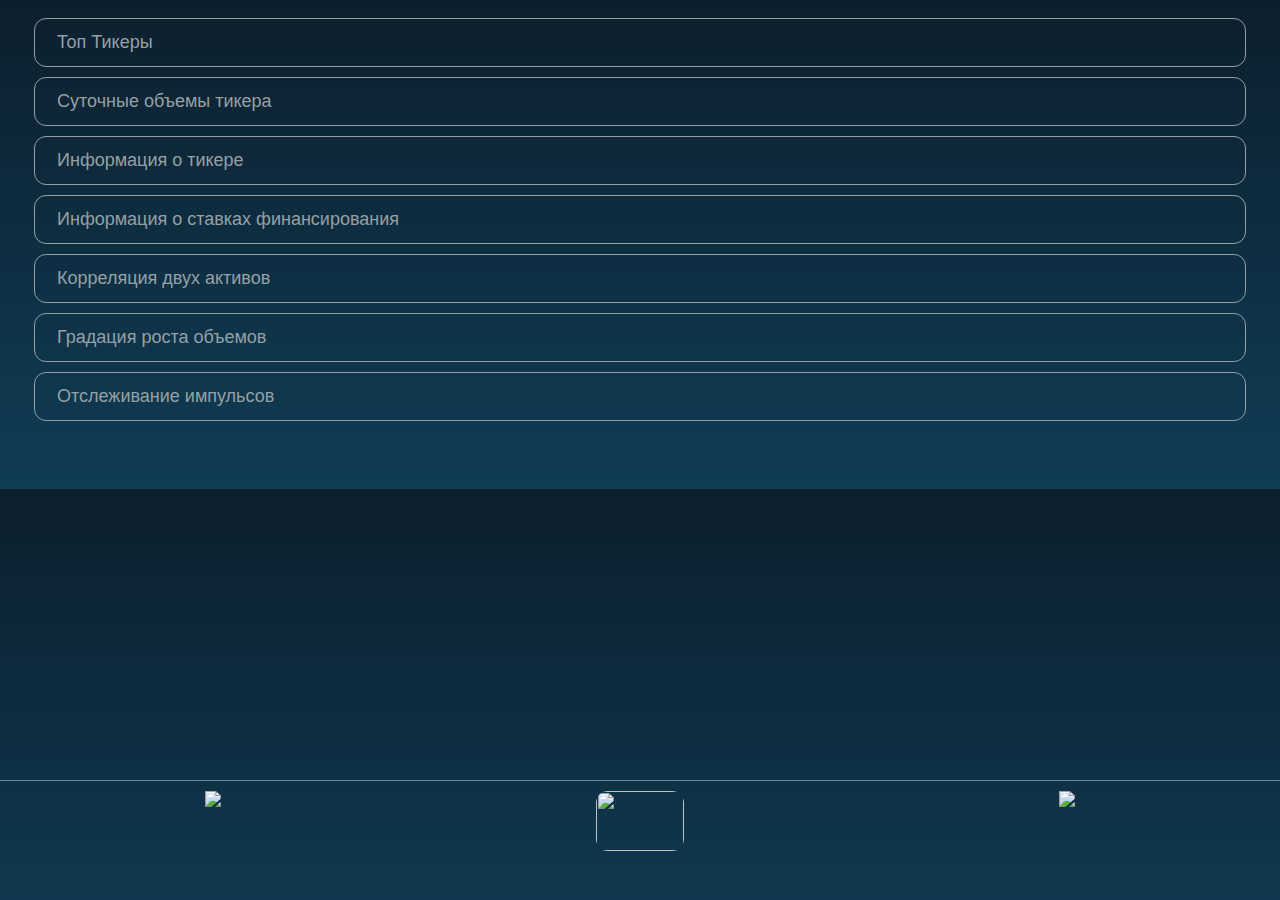
==== index.html @ 071b6ad5 "Update index.html" ====
<!DOCTYPE html>
<html lang="en">
<head>
    <meta charset="UTF-8">
    <meta name="viewport" content="width=device-width, initial-scale=1.0">
    <title>Добро пожаловать!</title>
    <style>
        body {
            font-family: Arial, sans-serif;
            text-align: center;
            padding: 0px 16px;
            background-size: cover;
            background: linear-gradient(to bottom, #0D1F2D, #0F3D56); /* Цвета градиента */
            
        }
        h1 {
            color: #333;
        }
        p{
            margin-left: 6px;
            color: #999;
        }
        .bot-logo {
            width: 160px;
            height: auto;
            margin-bottom: 20px;
        }
        .main-btns{
            display: grid;
            background-color: rgb(0,0,0,0);
            padding: 10px;
            color: #95A0A5;
            padding-bottom: 50px;
        }
        .main-btns-div{
            border: 1px solid #95A0A5;
            margin-bottom: 10px;
            text-align: left;
            padding: 12px 16px; 
            border-radius: 12px;
        }
        .main-btns button{
            background-color: rgb(0,0,0,0);
            border: 0px;
            width: 100%;
            font-size: 18px;
            border-radius: 12px;
            text-align: left;
            color: #95A0A5;
        }
        #div1,
        #div2,
        #div3,
        #div4,
        #div5,
        #div6,
        #div7,
        #div8{
            display: none;
        }
        .navbar-bottom{
            display: grid;
            position: fixed;
            width: 100%;
            left: 0px;
            bottom: 45px;
            border-top: 1px solid #5A8A9F;
            grid-template-columns: 1fr 1fr 1fr;
            background-color: rgb(0,0,0,0);
            padding-top: 10px;
        }
        .navbar-bottom button{
            background-color: rgb(0,0,0,0);
            border: 0px;
            cursor: pointer;
        }
        .navbar-bottom img{
            width: 40px;
        }
        .mb-img{
            right: 40px;
            position: absolute;
            width: 200px;
            margin-top: -40px;
        }
        
        .div7 video{
            border: 1px solid #999;
            width: 100%;
        }
    </style>
</head>
<body>

    <div class="main-btns">
        <div class="main-btns-div" >
            <button onclick="show7()">Топ Тикеры</button>
            <div id="div7" style="margin-top: 100px;">
                <div style="display: grid; grid-template-columns: repeat(6,1fr);">
                    <video src="coin.mp4" autoplay loop muted></video>
                    <video src="coin.mp4" autoplay loop muted></video>
                    <video src="coin.mp4" autoplay loop muted></video>
                    <video src="coin.mp4" autoplay loop muted></video>
                    <video src="coin.mp4" autoplay loop muted></video>
                    <video src="coin.mp4" autoplay loop muted></video>
                </div>
                <p>Топ Тикеры</p>
            </div>
        </div>
        <div class="main-btns-div"> 
            <button onclick="show1()">Суточные объемы тикера</button>
            <div id="div1">
                <p>Суточные объемы тикера</p>
            </div>
        </div>
        <div class="main-btns-div">
            <button onclick="show2()">Информация о тикере</button>
            <div id="div2">
                <p>Информация о тикере</p>
            </div>
        </div>
        <div class="main-btns-div">
            <button onclick="show3()">Информация о ставках финансирования</button>
            <div id="div3">
                <p>Информация о ставках ФРС</p>
            </div>
        </div>
        <div class="main-btns-div">
            <button onclick="show4()">Корреляция двух активов</button>
            <div id="div4">
                <p>Корреляция двух активов</p>
            </div>
        </div>
        <div class="main-btns-div">
            <button onclick="show5()">Градация роста объемов</button>
            <div id="div5">
                <p>Градация роста объемов</p>
            </div>
        </div>
       <div class="main-btns-div">
           <button onclick="show6()">Отслеживание импульсов</button>
            <div id="div6">
                <p>Отслеживание импульсов</p>
            </div>
       </div>
        
        
        
    </div>
    <div class="navbar-bottom">
       
       <div class="navbar-div">
           <a href="setting.html" style="margin-bottom: 30px;">
               <img src="https://i.postimg.cc/Px14rPHc/Setting.png">
           </a>
       </div>
       <div class="navbar-div">
           <a href="index.html">
               <img style="border-radius: 12px; width: 88px; height: 60px;" src="https://i.postimg.cc/020B0XL3/2024-06-17-161752.png">
           </a>
       </div> 
       <div class="navbar-div">
           <a href="profile.html" style="margin-bottom: 30px;">
               <img src="https://i.postimg.cc/J0q5ZvG5/user-circle-1.png">
           </a>
       </div>
    </div>
    <script>
        function show1() {
            var div = document.getElementById('div1');
            if (div.style.display === "none" || div.style.display === "") {
                div.style.display = "block";
                document.getElementById('div2').style.display="none";
                document.getElementById('div3').style.display="none";
                document.getElementById('div4').style.display="none";
                document.getElementById('div5').style.display="none";
                document.getElementById('div6').style.display="none";
                document.getElementById('div7').style.display="none";
        
            } else {
                div.style.display = "none";
            }
            
            
        }
        
        function show2() {
            var div = document.getElementById('div2');
            if (div.style.display === "none" || div.style.display === "") {
                div.style.display = "block";
                document.getElementById('div1').style.display="none";
                document.getElementById('div3').style.display="none";
                document.getElementById('div4').style.display="none";
                document.getElementById('div5').style.display="none";
                document.getElementById('div6').style.display="none";
                document.getElementById('div7').style.display="none";
            
            } else {
                div.style.display = "none";
            }
            
        }
        
        function show3() {
            var div = document.getElementById('div3');
            if (div.style.display === "none" || div.style.display === "") {
                div.style.display = "block";
                document.getElementById('div2').style.display="none";
                document.getElementById('div1').style.display="none";
                document.getElementById('div4').style.display="none";
                document.getElementById('div5').style.display="none";
                document.getElementById('div6').style.display="none";
                document.getElementById('div7').style.display="none";
            
            } else {
                div.style.display = "none";
            }
            
        }
        
        function show4() {
            var div = document.getElementById('div4');
            if (div.style.display === "none" || div.style.display === "") {
                div.style.display = "block";
                document.getElementById('div2').style.display="none";
                document.getElementById('div3').style.display="none";
                document.getElementById('div1').style.display="none";
                document.getElementById('div5').style.display="none";
                document.getElementById('div6').style.display="none";
                document.getElementById('div7').style.display="none";
            
            } else {
                div.style.display = "none";
            }
            
        }
        
        function show5() {
            var div = document.getElementById('div5');
            if (div.style.display === "none" || div.style.display === "") {
                div.style.display = "block";
                document.getElementById('div2').style.display="none";
                document.getElementById('div3').style.display="none";
                document.getElementById('div4').style.display="none";
                document.getElementById('div1').style.display="none";
                document.getElementById('div6').style.display="none";
                document.getElementById('div7').style.display="none";
            
            } else {
                div.style.display = "none";
            }
            
        }
        
        function show6() {
            var div = document.getElementById('div6');
            if (div.style.display === "none" || div.style.display === "") {
                div.style.display = "block";
                document.getElementById('div2').style.display="none";
                document.getElementById('div3').style.display="none";
                document.getElementById('div4').style.display="none";
                document.getElementById('div5').style.display="none";
                document.getElementById('div1').style.display="none";
                document.getElementById('div7').style.display="none";
            
            } else {
                div.style.display = "none";
            }
            
        }
        
        function show7() {
            var div = document.getElementById('div7');
            if (div.style.display === "none" || div.style.display === "") {
                div.style.display = "block";
                document.getElementById('div2').style.display="none";
                document.getElementById('div3').style.display="none";
                document.getElementById('div4').style.display="none";
                document.getElementById('div5').style.display="none";
                document.getElementById('div6').style.display="none";
                document.getElementById('div1').style.display="none";
            } else {
                div.style.display = "none";
            }
        }
        
       
    </script>
</body>
</html>

    </script>
</body>
</html>
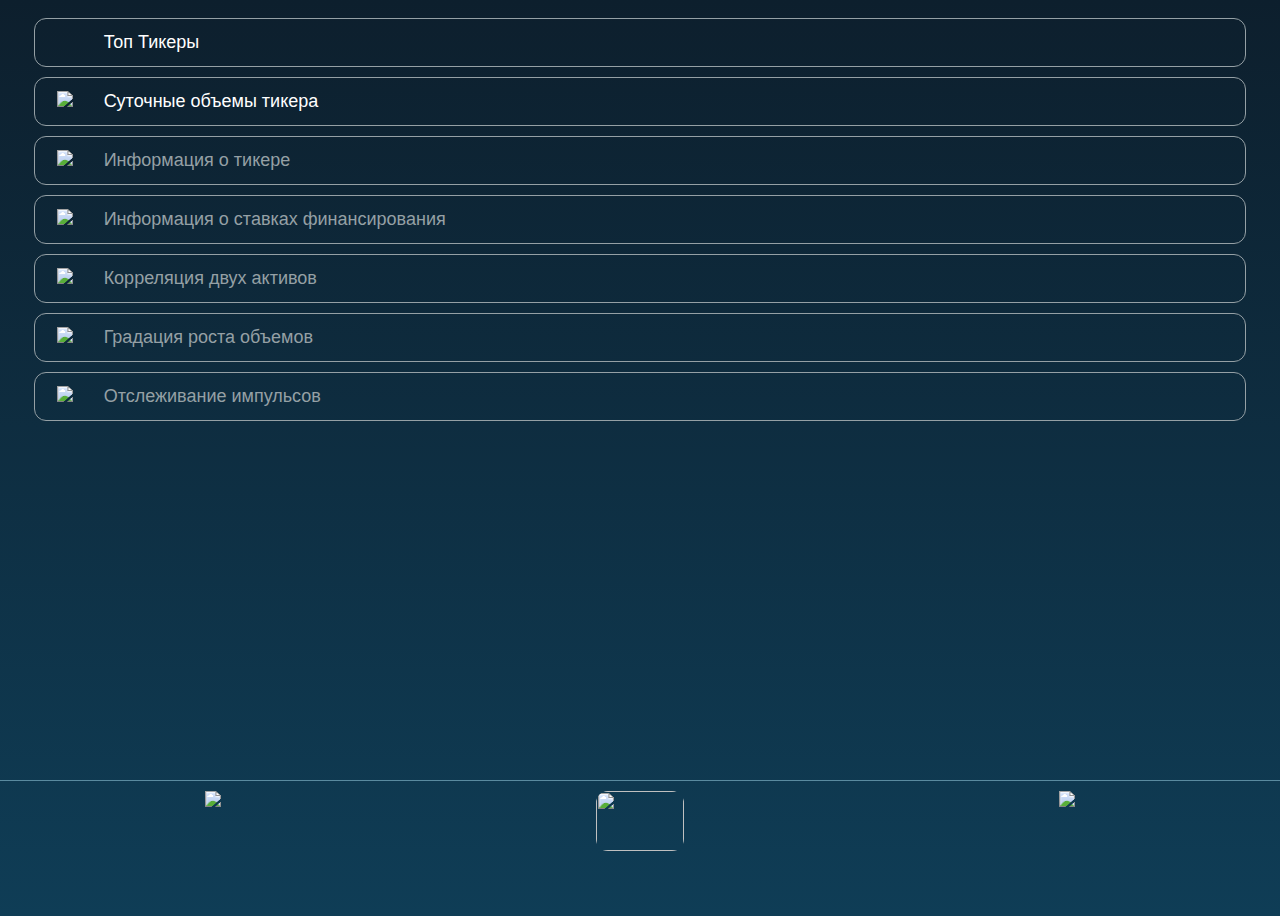
==== commit 5aea9dba: "Update index.html" ====
--- a/index.html
+++ b/index.html
@@ -10,8 +10,8 @@
             text-align: center;
             padding: 0px 16px;
             background-size: cover;
-            background: linear-gradient(to bottom, #0D1F2D, #0F3D56); /* Цвета градиента */
-            
+            height: 100vh;
+            background: linear-gradient(to bottom, #0D1F2D, #0F3D56); /* Цвета градиента */            
         }
         h1 {
             color: #333;
@@ -47,6 +47,8 @@
             border-radius: 12px;
             text-align: left;
             color: #95A0A5;
+            display: grid;
+            grid-template-columns: 4% 70%;
         }
         #div1,
         #div2,
@@ -73,6 +75,8 @@
             background-color: rgb(0,0,0,0);
             border: 0px;
             cursor: pointer;
+            
+            
         }
         .navbar-bottom img{
             width: 40px;
@@ -94,7 +98,7 @@
 
     <div class="main-btns">
         <div class="main-btns-div" >
-            <button onclick="show7()">Топ Тикеры</button>
+            <button onclick="show7()" style="color:white;"><div></div>Топ Тикеры</button>
             <div id="div7" style="margin-top: 100px;">
                 <div style="display: grid; grid-template-columns: repeat(6,1fr);">
                     <video src="coin.mp4" autoplay loop muted></video>
@@ -108,37 +112,37 @@
             </div>
         </div>
         <div class="main-btns-div"> 
-            <button onclick="show1()">Суточные объемы тикера</button>
+            <button style="color:white;" onclick="show1()"><img src="https://i.postimg.cc/BbT4gc0g/Icon.png">Суточные объемы тикера</button>
             <div id="div1">
                 <p>Суточные объемы тикера</p>
             </div>
         </div>
         <div class="main-btns-div">
-            <button onclick="show2()">Информация о тикере</button>
+            <button onclick="show2()"><img src="https://i.postimg.cc/BbT4gc0g/Icon.png">Информация о тикере</button>
             <div id="div2">
                 <p>Информация о тикере</p>
             </div>
         </div>
         <div class="main-btns-div">
-            <button onclick="show3()">Информация о ставках финансирования</button>
+            <button onclick="show3()"><img src="https://i.postimg.cc/BbT4gc0g/Icon.png">Информация о ставках финансирования</button>
             <div id="div3">
-                <p>Информация о ставках ФРС</p>
+                <p>Информация о ставках финансирования</p>
             </div>
         </div>
         <div class="main-btns-div">
-            <button onclick="show4()">Корреляция двух активов</button>
+            <button onclick="show4()"><img src="https://i.postimg.cc/BbT4gc0g/Icon.png">Корреляция двух активов</button>
             <div id="div4">
                 <p>Корреляция двух активов</p>
             </div>
         </div>
         <div class="main-btns-div">
-            <button onclick="show5()">Градация роста объемов</button>
+            <button onclick="show5()"><img src="https://i.postimg.cc/BbT4gc0g/Icon.png">Градация роста объемов</button>
             <div id="div5">
                 <p>Градация роста объемов</p>
             </div>
         </div>
        <div class="main-btns-div">
-           <button onclick="show6()">Отслеживание импульсов</button>
+           <button onclick="show6()"><img src="https://i.postimg.cc/BbT4gc0g/Icon.png">Отслеживание импульсов</button>
             <div id="div6">
                 <p>Отслеживание импульсов</p>
             </div>
@@ -150,7 +154,7 @@
     <div class="navbar-bottom">
        
        <div class="navbar-div">
-           <a href="setting.html" style="margin-bottom: 30px;">
+           <a href="setting.html" style="margin-bottom: 25px;">
                <img src="https://i.postimg.cc/Px14rPHc/Setting.png">
            </a>
        </div>
@@ -160,7 +164,7 @@
            </a>
        </div> 
        <div class="navbar-div">
-           <a href="profile.html" style="margin-bottom: 30px;">
+           <a href="profile.html" style="margin-bottom: 25px;">
                <img src="https://i.postimg.cc/J0q5ZvG5/user-circle-1.png">
            </a>
        </div>
@@ -292,3 +296,9 @@
     </script>
 </body>
 </html>
+
+</html>
+
+    </script>
+</body>
+</html>
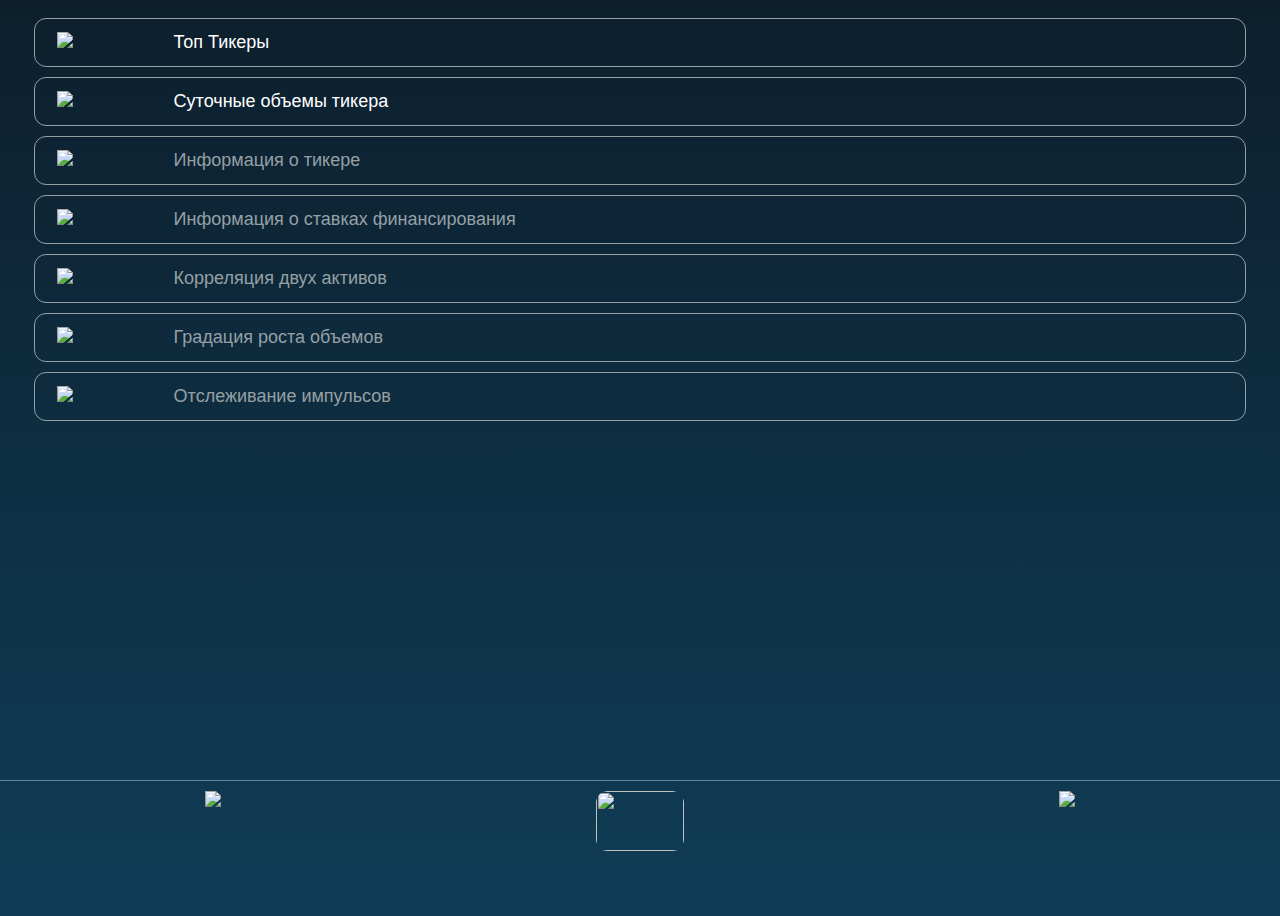
==== commit fa935a89: "Update index.html" ====
--- a/index.html
+++ b/index.html
@@ -48,7 +48,7 @@
             text-align: left;
             color: #95A0A5;
             display: grid;
-            grid-template-columns: 4% 70%;
+            grid-template-columns: 10% 70%;
         }
         #div1,
         #div2,
@@ -98,7 +98,7 @@
 
     <div class="main-btns">
         <div class="main-btns-div" >
-            <button onclick="show7()" style="color:white;"><div></div>Топ Тикеры</button>
+            <button onclick="show7()" style="color:white;"><img src="https://i.postimg.cc/BbT4gc0g/Icon.png">Топ Тикеры</button>
             <div id="div7" style="margin-top: 100px;">
                 <div style="display: grid; grid-template-columns: repeat(6,1fr);">
                     <video src="coin.mp4" autoplay loop muted></video>
@@ -154,7 +154,7 @@
     <div class="navbar-bottom">
        
        <div class="navbar-div">
-           <a href="setting.html" style="margin-bottom: 25px;">
+           <a href="setting.html" style="margin-bottom: 30px;">
                <img src="https://i.postimg.cc/Px14rPHc/Setting.png">
            </a>
        </div>
@@ -164,7 +164,7 @@
            </a>
        </div> 
        <div class="navbar-div">
-           <a href="profile.html" style="margin-bottom: 25px;">
+           <a href="profile.html" style="margin-bottom: 30px;">
                <img src="https://i.postimg.cc/J0q5ZvG5/user-circle-1.png">
            </a>
        </div>
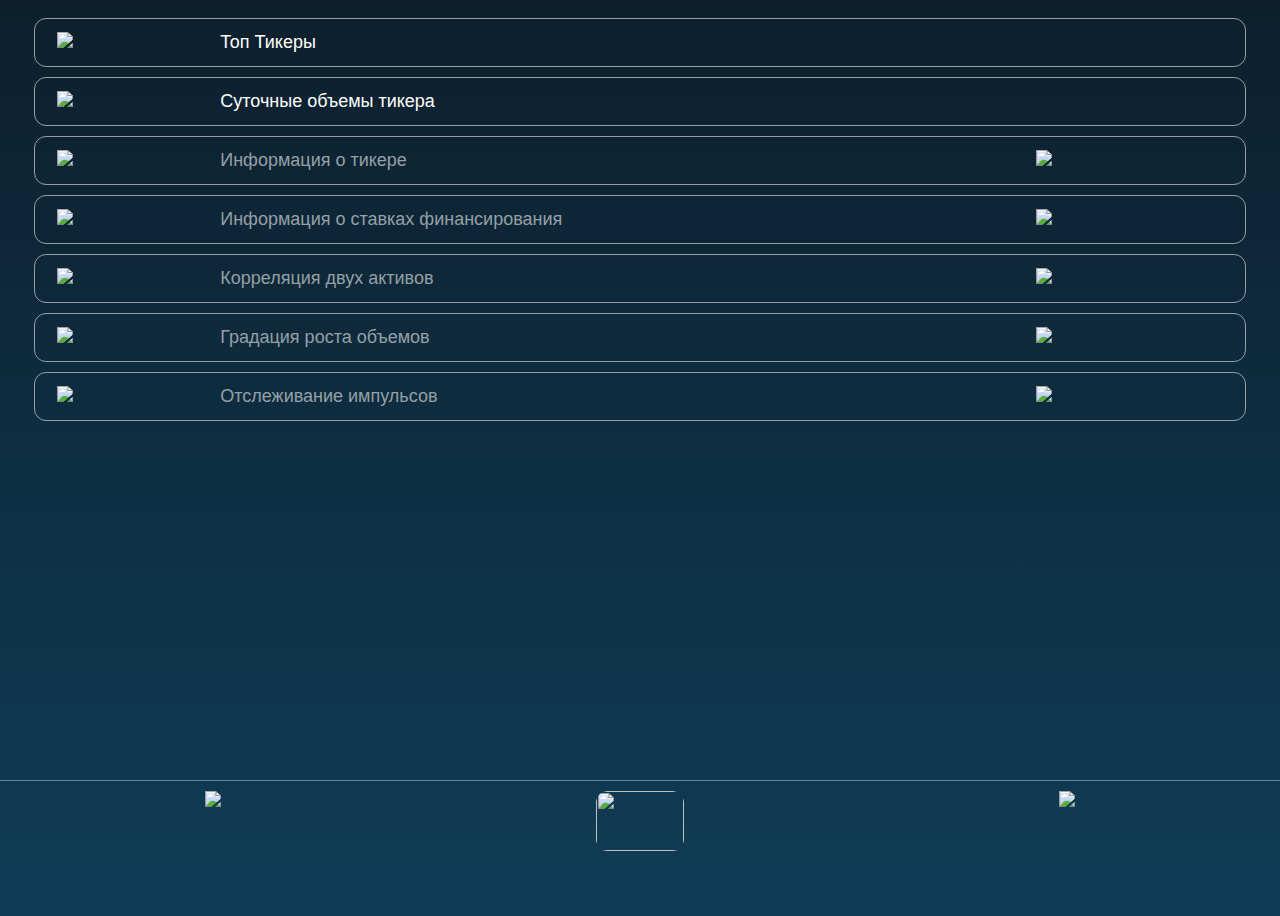
==== commit ca5f27db: "Update index.html" ====
--- a/index.html
+++ b/index.html
@@ -48,7 +48,7 @@
             text-align: left;
             color: #95A0A5;
             display: grid;
-            grid-template-columns: 10% 70%;
+            grid-template-columns: 14% 70% 10%;
         }
         #div1,
         #div2,
@@ -118,31 +118,31 @@
             </div>
         </div>
         <div class="main-btns-div">
-            <button onclick="show2()"><img src="https://i.postimg.cc/BbT4gc0g/Icon.png">Информация о тикере</button>
+            <button onclick="show2()"><img src="https://i.postimg.cc/BbT4gc0g/Icon.png">Информация о тикере<img src="https://i.postimg.cc/ZKnw6Yx9/Icon-1.png"></button>
             <div id="div2">
                 <p>Информация о тикере</p>
             </div>
         </div>
         <div class="main-btns-div">
-            <button onclick="show3()"><img src="https://i.postimg.cc/BbT4gc0g/Icon.png">Информация о ставках финансирования</button>
+            <button onclick="show3()"><img src="https://i.postimg.cc/BbT4gc0g/Icon.png">Информация о ставках финансирования<img src="https://i.postimg.cc/ZKnw6Yx9/Icon-1.png"></button>
             <div id="div3">
                 <p>Информация о ставках финансирования</p>
             </div>
         </div>
         <div class="main-btns-div">
-            <button onclick="show4()"><img src="https://i.postimg.cc/BbT4gc0g/Icon.png">Корреляция двух активов</button>
+            <button onclick="show4()"><img src="https://i.postimg.cc/BbT4gc0g/Icon.png">Корреляция двух активов<img src="https://i.postimg.cc/ZKnw6Yx9/Icon-1.png"></button>
             <div id="div4">
                 <p>Корреляция двух активов</p>
             </div>
         </div>
         <div class="main-btns-div">
-            <button onclick="show5()"><img src="https://i.postimg.cc/BbT4gc0g/Icon.png">Градация роста объемов</button>
+            <button onclick="show5()"><img src="https://i.postimg.cc/BbT4gc0g/Icon.png">Градация роста объемов<img src="https://i.postimg.cc/ZKnw6Yx9/Icon-1.png"></button>
             <div id="div5">
                 <p>Градация роста объемов</p>
             </div>
         </div>
        <div class="main-btns-div">
-           <button onclick="show6()"><img src="https://i.postimg.cc/BbT4gc0g/Icon.png">Отслеживание импульсов</button>
+           <button onclick="show6()"><img src="https://i.postimg.cc/BbT4gc0g/Icon.png">Отслеживание импульсов<img src="https://i.postimg.cc/ZKnw6Yx9/Icon-1.png"></button>
             <div id="div6">
                 <p>Отслеживание импульсов</p>
             </div>
@@ -154,17 +154,17 @@
     <div class="navbar-bottom">
        
        <div class="navbar-div">
-           <a href="setting.html" style="margin-bottom: 30px;">
+           <a href="setting.html" style="padding-bottom: 15px;">
                <img src="https://i.postimg.cc/Px14rPHc/Setting.png">
            </a>
        </div>
        <div class="navbar-div">
-           <a href="index.html">
+           <a href="main.html">
                <img style="border-radius: 12px; width: 88px; height: 60px;" src="https://i.postimg.cc/020B0XL3/2024-06-17-161752.png">
            </a>
        </div> 
        <div class="navbar-div">
-           <a href="profile.html" style="margin-bottom: 30px;">
+           <a href="profile.html" style="padding-bottom: 15px;">
                <img src="https://i.postimg.cc/J0q5ZvG5/user-circle-1.png">
            </a>
        </div>
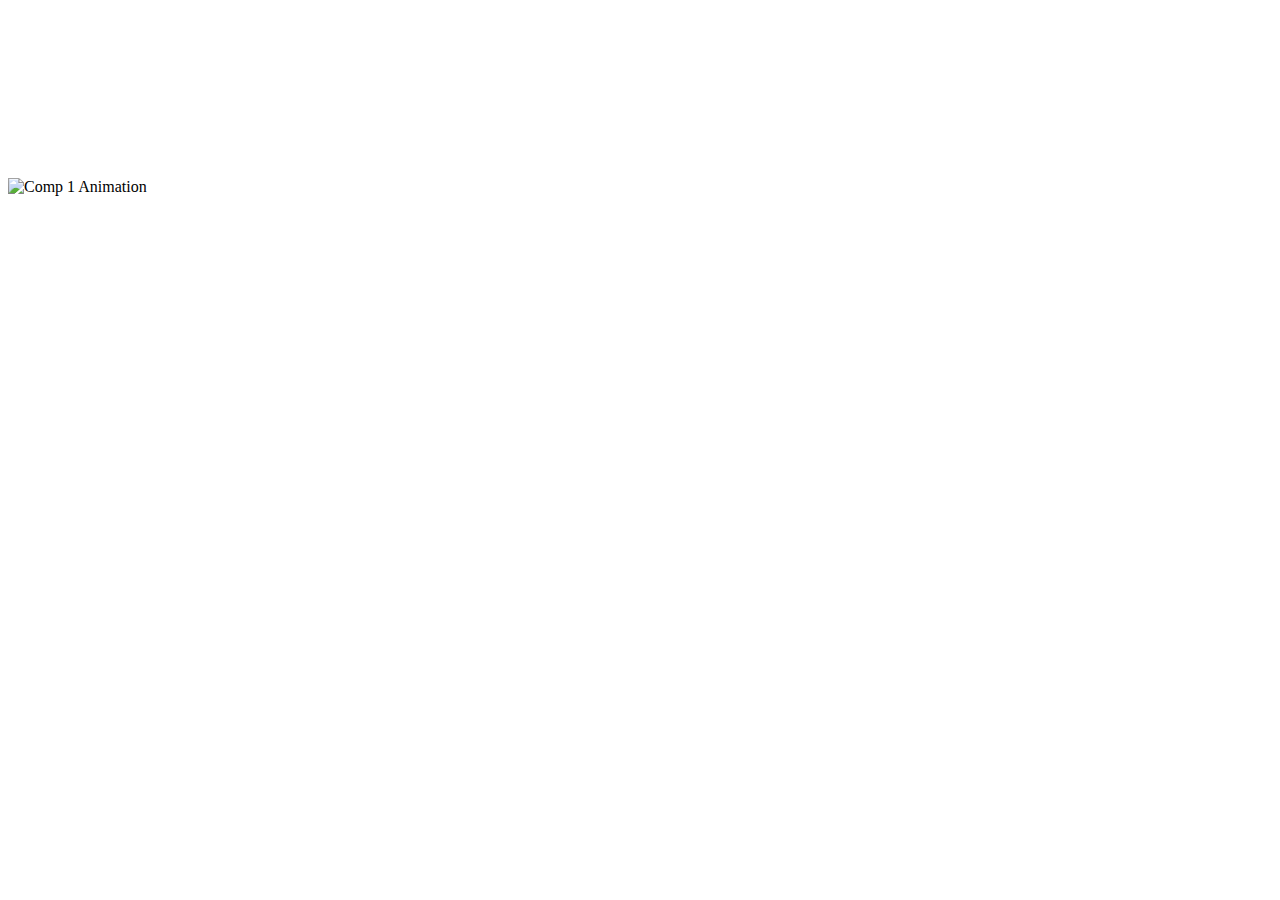
==== commit 1cec0391: "Update index.html" ====
--- a/index.html
+++ b/index.html
@@ -3,302 +3,19 @@
 <head>
     <meta charset="UTF-8">
     <meta name="viewport" content="width=device-width, initial-scale=1.0">
-    <title>Добро пожаловать!</title>
-    <style>
-        body {
-            font-family: Arial, sans-serif;
-            text-align: center;
-            padding: 0px 16px;
-            background-size: cover;
-            height: 100vh;
-            background: linear-gradient(to bottom, #0D1F2D, #0F3D56); /* Цвета градиента */            
-        }
-        h1 {
-            color: #333;
-        }
-        p{
-            margin-left: 6px;
-            color: #999;
-        }
-        .bot-logo {
-            width: 160px;
-            height: auto;
-            margin-bottom: 20px;
-        }
-        .main-btns{
-            display: grid;
-            background-color: rgb(0,0,0,0);
-            padding: 10px;
-            color: #95A0A5;
-            padding-bottom: 50px;
-        }
-        .main-btns-div{
-            border: 1px solid #95A0A5;
-            margin-bottom: 10px;
-            text-align: left;
-            padding: 12px 16px; 
-            border-radius: 12px;
-        }
-        .main-btns button{
-            background-color: rgb(0,0,0,0);
-            border: 0px;
-            width: 100%;
-            font-size: 18px;
-            border-radius: 12px;
-            text-align: left;
-            color: #95A0A5;
-            display: grid;
-            grid-template-columns: 14% 70% 10%;
-        }
-        #div1,
-        #div2,
-        #div3,
-        #div4,
-        #div5,
-        #div6,
-        #div7,
-        #div8{
-            display: none;
-        }
-        .navbar-bottom{
-            display: grid;
-            position: fixed;
-            width: 100%;
-            left: 0px;
-            bottom: 45px;
-            border-top: 1px solid #5A8A9F;
-            grid-template-columns: 1fr 1fr 1fr;
-            background-color: rgb(0,0,0,0);
-            padding-top: 10px;
-        }
-        .navbar-bottom button{
-            background-color: rgb(0,0,0,0);
-            border: 0px;
-            cursor: pointer;
-            
-            
-        }
-        .navbar-bottom img{
-            width: 40px;
-        }
-        .mb-img{
-            right: 40px;
-            position: absolute;
-            width: 200px;
-            margin-top: -40px;
-        }
-        
-        .div7 video{
-            border: 1px solid #999;
-            width: 100%;
-        }
-    </style>
+    <title>Loading Page</title>
+    <link>
+   
 </head>
 <body>
+    <div>
+        <img src="Comp_1.gif" alt="Comp 1 Animation" style="width:150px; margin-top: 170px;; ">
+    </div>
 
-    <div class="main-btns">
-        <div class="main-btns-div" >
-            <button onclick="show7()" style="color:white;"><img src="https://i.postimg.cc/BbT4gc0g/Icon.png">Топ Тикеры</button>
-            <div id="div7" style="margin-top: 100px;">
-                <div style="display: grid; grid-template-columns: repeat(6,1fr);">
-                    <video src="coin.mp4" autoplay loop muted></video>
-                    <video src="coin.mp4" autoplay loop muted></video>
-                    <video src="coin.mp4" autoplay loop muted></video>
-                    <video src="coin.mp4" autoplay loop muted></video>
-                    <video src="coin.mp4" autoplay loop muted></video>
-                    <video src="coin.mp4" autoplay loop muted></video>
-                </div>
-                <p>Топ Тикеры</p>
-            </div>
-        </div>
-        <div class="main-btns-div"> 
-            <button style="color:white;" onclick="show1()"><img src="https://i.postimg.cc/BbT4gc0g/Icon.png">Суточные объемы тикера</button>
-            <div id="div1">
-                <p>Суточные объемы тикера</p>
-            </div>
-        </div>
-        <div class="main-btns-div">
-            <button onclick="show2()"><img src="https://i.postimg.cc/BbT4gc0g/Icon.png">Информация о тикере<img src="https://i.postimg.cc/ZKnw6Yx9/Icon-1.png"></button>
-            <div id="div2">
-                <p>Информация о тикере</p>
-            </div>
-        </div>
-        <div class="main-btns-div">
-            <button onclick="show3()"><img src="https://i.postimg.cc/BbT4gc0g/Icon.png">Информация о ставках финансирования<img src="https://i.postimg.cc/ZKnw6Yx9/Icon-1.png"></button>
-            <div id="div3">
-                <p>Информация о ставках финансирования</p>
-            </div>
-        </div>
-        <div class="main-btns-div">
-            <button onclick="show4()"><img src="https://i.postimg.cc/BbT4gc0g/Icon.png">Корреляция двух активов<img src="https://i.postimg.cc/ZKnw6Yx9/Icon-1.png"></button>
-            <div id="div4">
-                <p>Корреляция двух активов</p>
-            </div>
-        </div>
-        <div class="main-btns-div">
-            <button onclick="show5()"><img src="https://i.postimg.cc/BbT4gc0g/Icon.png">Градация роста объемов<img src="https://i.postimg.cc/ZKnw6Yx9/Icon-1.png"></button>
-            <div id="div5">
-                <p>Градация роста объемов</p>
-            </div>
-        </div>
-       <div class="main-btns-div">
-           <button onclick="show6()"><img src="https://i.postimg.cc/BbT4gc0g/Icon.png">Отслеживание импульсов<img src="https://i.postimg.cc/ZKnw6Yx9/Icon-1.png"></button>
-            <div id="div6">
-                <p>Отслеживание импульсов</p>
-            </div>
-       </div>
-        
-        
-        
-    </div>
-    <div class="navbar-bottom">
-       
-       <div class="navbar-div">
-           <a href="setting.html" style="padding-bottom: 15px;">
-               <img src="https://i.postimg.cc/Px14rPHc/Setting.png">
-           </a>
-       </div>
-       <div class="navbar-div">
-           <a href="main.html">
-               <img style="border-radius: 12px; width: 88px; height: 60px;" src="https://i.postimg.cc/020B0XL3/2024-06-17-161752.png">
-           </a>
-       </div> 
-       <div class="navbar-div">
-           <a href="profile.html" style="padding-bottom: 15px;">
-               <img src="https://i.postimg.cc/J0q5ZvG5/user-circle-1.png">
-           </a>
-       </div>
-    </div>
     <script>
-        function show1() {
-            var div = document.getElementById('div1');
-            if (div.style.display === "none" || div.style.display === "") {
-                div.style.display = "block";
-                document.getElementById('div2').style.display="none";
-                document.getElementById('div3').style.display="none";
-                document.getElementById('div4').style.display="none";
-                document.getElementById('div5').style.display="none";
-                document.getElementById('div6').style.display="none";
-                document.getElementById('div7').style.display="none";
-        
-            } else {
-                div.style.display = "none";
-            }
-            
-            
-        }
-        
-        function show2() {
-            var div = document.getElementById('div2');
-            if (div.style.display === "none" || div.style.display === "") {
-                div.style.display = "block";
-                document.getElementById('div1').style.display="none";
-                document.getElementById('div3').style.display="none";
-                document.getElementById('div4').style.display="none";
-                document.getElementById('div5').style.display="none";
-                document.getElementById('div6').style.display="none";
-                document.getElementById('div7').style.display="none";
-            
-            } else {
-                div.style.display = "none";
-            }
-            
-        }
-        
-        function show3() {
-            var div = document.getElementById('div3');
-            if (div.style.display === "none" || div.style.display === "") {
-                div.style.display = "block";
-                document.getElementById('div2').style.display="none";
-                document.getElementById('div1').style.display="none";
-                document.getElementById('div4').style.display="none";
-                document.getElementById('div5').style.display="none";
-                document.getElementById('div6').style.display="none";
-                document.getElementById('div7').style.display="none";
-            
-            } else {
-                div.style.display = "none";
-            }
-            
-        }
-        
-        function show4() {
-            var div = document.getElementById('div4');
-            if (div.style.display === "none" || div.style.display === "") {
-                div.style.display = "block";
-                document.getElementById('div2').style.display="none";
-                document.getElementById('div3').style.display="none";
-                document.getElementById('div1').style.display="none";
-                document.getElementById('div5').style.display="none";
-                document.getElementById('div6').style.display="none";
-                document.getElementById('div7').style.display="none";
-            
-            } else {
-                div.style.display = "none";
-            }
-            
-        }
-        
-        function show5() {
-            var div = document.getElementById('div5');
-            if (div.style.display === "none" || div.style.display === "") {
-                div.style.display = "block";
-                document.getElementById('div2').style.display="none";
-                document.getElementById('div3').style.display="none";
-                document.getElementById('div4').style.display="none";
-                document.getElementById('div1').style.display="none";
-                document.getElementById('div6').style.display="none";
-                document.getElementById('div7').style.display="none";
-            
-            } else {
-                div.style.display = "none";
-            }
-            
-        }
-        
-        function show6() {
-            var div = document.getElementById('div6');
-            if (div.style.display === "none" || div.style.display === "") {
-                div.style.display = "block";
-                document.getElementById('div2').style.display="none";
-                document.getElementById('div3').style.display="none";
-                document.getElementById('div4').style.display="none";
-                document.getElementById('div5').style.display="none";
-                document.getElementById('div1').style.display="none";
-                document.getElementById('div7').style.display="none";
-            
-            } else {
-                div.style.display = "none";
-            }
-            
-        }
-        
-        function show7() {
-            var div = document.getElementById('div7');
-            if (div.style.display === "none" || div.style.display === "") {
-                div.style.display = "block";
-                document.getElementById('div2').style.display="none";
-                document.getElementById('div3').style.display="none";
-                document.getElementById('div4').style.display="none";
-                document.getElementById('div5').style.display="none";
-                document.getElementById('div6').style.display="none";
-                document.getElementById('div1').style.display="none";
-            } else {
-                div.style.display = "none";
-            }
-        }
-        
-       
+        setTimeout(() => {
+            window.location.href = 'main.html';
+        }, 2000);
     </script>
 </body>
 </html>
-
-    </script>
-</body>
-</html>
-
-</html>
-
-    </script>
-</body>
-</html>
